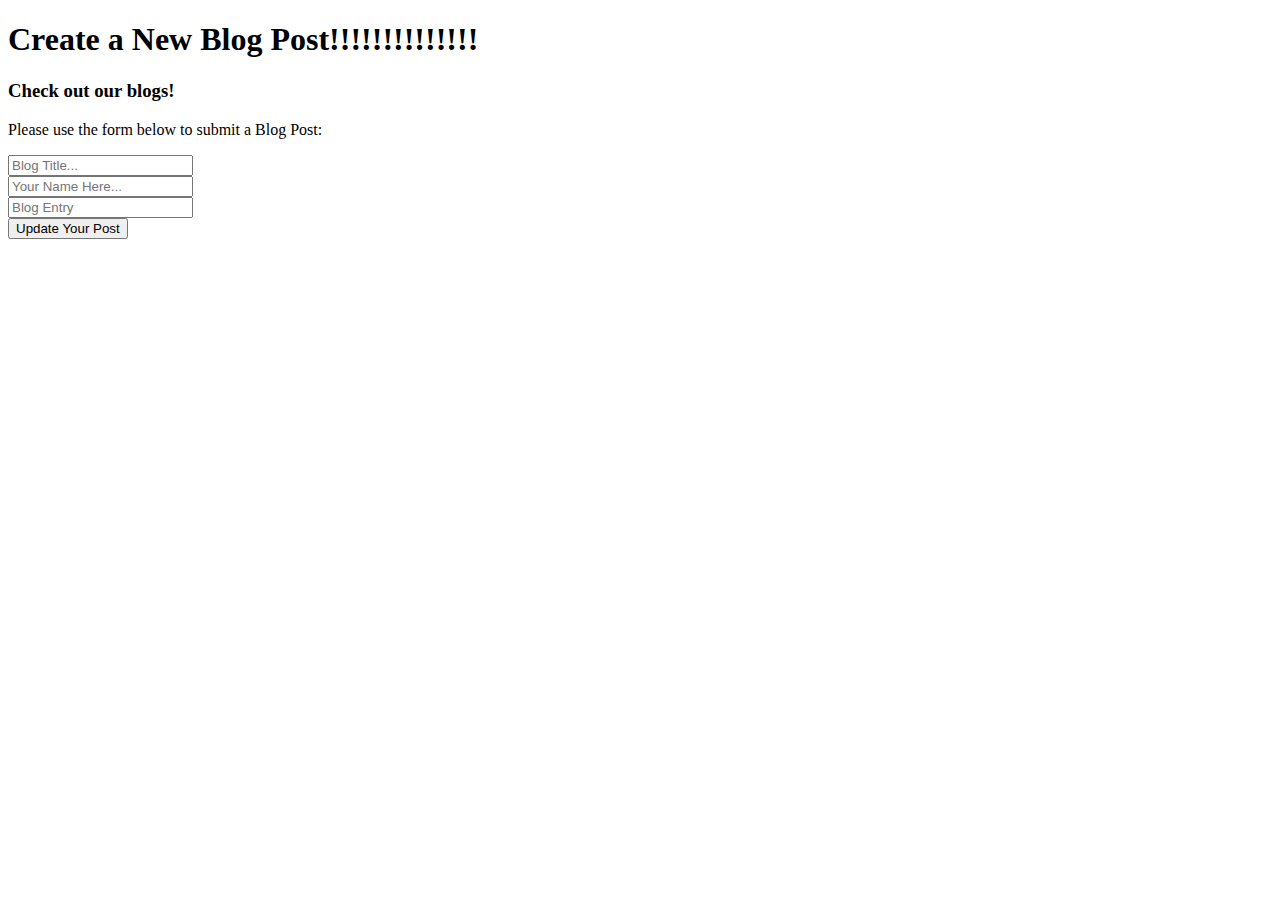
==== src/main/resources/templates/blogpost/edit.html @ 328ea153 "right before cloud foundry" ====
<!DOCTYPE html>
<html xmlns:th="http://www.thymeleaf.org">
<head>
	<title>Create a New Blog</title>
   		<div th:replace="/fragments/styling :: head-style" ></div>
</head>
	<body>
	<div th:replace="fragments/navbar :: navbar" ></div>
        <div class="container">
			<h1>Create a New Blog Post!!!!!!!!!!!!!!</h1>
			<h3>Check out our blogs!</h3>
		    <p>Please use the form below to submit a Blog Post:</p>
		
		 <form action="#" th:action="@{/}" th:object="${blogPost}" method="put" >
		<div class="form-group">
 			<input type="text" class="form-control" placeholder="Blog Title..." th:field="*{title}" />
 		</div>
 		
 		<div class="form-group">
 			<input type="text" class="form-control" placeholder="Your Name Here..." th:field="*{author}" />
 		</div>
 		
 		<div class="form-group">
 			<input type="text" class ="form-control" placeholder="Blog Entry" th:field="*{blogEntry}" />
 		</div>

 		<button class="btn btn-primary">Update Your Post</button>
</form>

</div>

<div th:replace="/fragments/styling :: body-links" ></div>
</body>
</html>
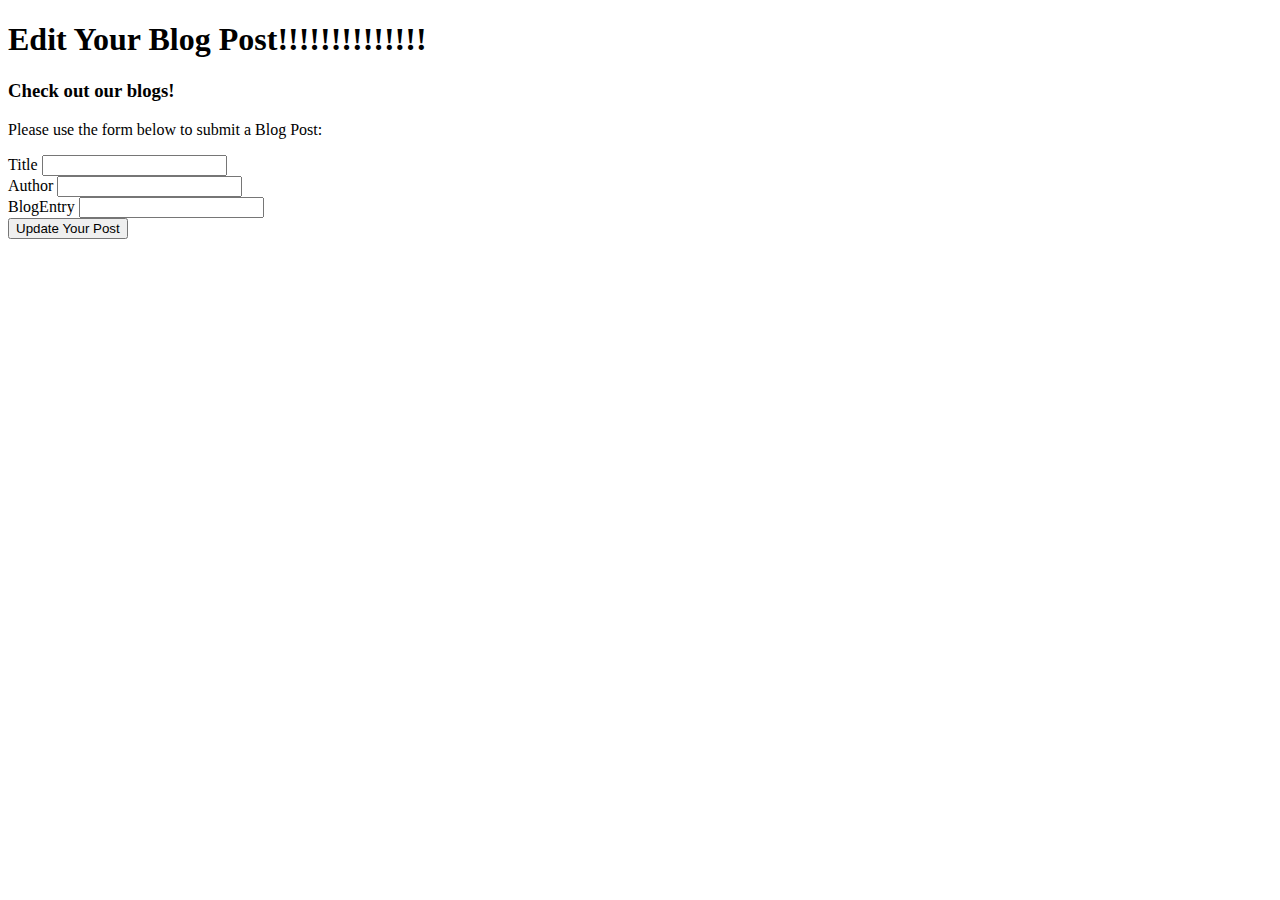
==== commit fa27f5eb: "crud working properly" ====
--- a/src/main/resources/templates/blogpost/edit.html
+++ b/src/main/resources/templates/blogpost/edit.html
@@ -2,30 +2,39 @@
 <html xmlns:th="http://www.thymeleaf.org">
 <head>
 	<title>Create a New Blog</title>
-   		<div th:replace="/fragments/styling :: head-style" ></div>
+   		<meta http-equiv="Content-Type" content="text/html; charset=UTF-8" />
+	    <link href="../../webjars/bootstrap/3.3.7/css/bootstrap.min.css" rel="stylesheet">
+	    <link href="../../css/standard.css" rel="stylesheet">
 </head>
 	<body>
 	<div th:replace="fragments/navbar :: navbar" ></div>
         <div class="container">
-			<h1>Create a New Blog Post!!!!!!!!!!!!!!</h1>
+			<h1>Edit Your Blog Post!!!!!!!!!!!!!!</h1>
 			<h3>Check out our blogs!</h3>
 		    <p>Please use the form below to submit a Blog Post:</p>
 		
-		 <form action="#" th:action="@{/}" th:object="${blogPost}" method="put" >
+		<form th:object="${blogpost}" th:action="@{'/blogpost/edit/{id}' (id=${id})}"  th:method="put" >
+			
 		<div class="form-group">
- 			<input type="text" class="form-control" placeholder="Blog Title..." th:field="*{title}" />
+			<label>Title</label>
+ 			<input type="text" class="form-control"  th:field="*{title}" />
  		</div>
  		
  		<div class="form-group">
- 			<input type="text" class="form-control" placeholder="Your Name Here..." th:field="*{author}" />
+ 			<label>Author</label>
+ 			<input type="text" class="form-control"  th:field="*{author}" />
  		</div>
  		
  		<div class="form-group">
- 			<input type="text" class ="form-control" placeholder="Blog Entry" th:field="*{blogEntry}" />
+ 			<label>BlogEntry</label>
+ 			<input type="text" class ="form-control" textarea rows="4" cols="50" th:field="*{blogEntry}" />
  		</div>
-
- 		<button class="btn btn-primary">Update Your Post</button>
-</form>
+ 		
+ 		<button type="submit" class="btn btn-primary">Update Your Post</button> 	
+ 		
+ 		</form>
+ 		
+ 		
 
 </div>
 
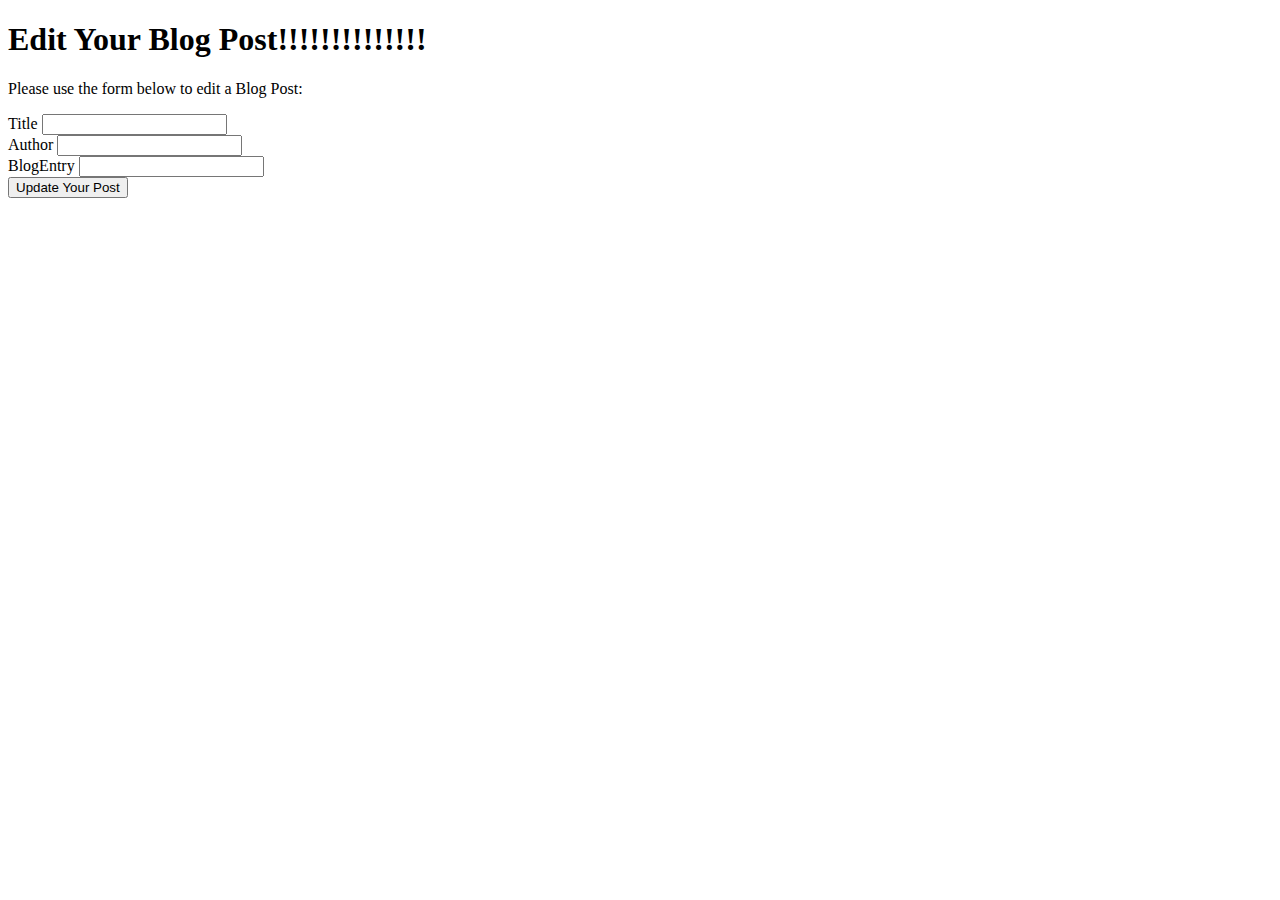
==== commit fda02882: "removed js fragments" ====
--- a/src/main/resources/templates/blogpost/edit.html
+++ b/src/main/resources/templates/blogpost/edit.html
@@ -10,8 +10,8 @@
 	<div th:replace="fragments/navbar :: navbar" ></div>
         <div class="container">
 			<h1>Edit Your Blog Post!!!!!!!!!!!!!!</h1>
-			<h3>Check out our blogs!</h3>
-		    <p>Please use the form below to submit a Blog Post:</p>
+			
+		    <p>Please use the form below to edit a Blog Post:</p>
 		
 		<form th:object="${blogpost}" th:action="@{'/blogpost/edit/{id}' (id=${id})}"  th:method="put" >
 			
@@ -38,6 +38,7 @@
 
 </div>
 
-<div th:replace="/fragments/styling :: body-links" ></div>
+<script src="../../webjars/bootstrap/3.3.7/js/bootstrap.min.js"></script>
+	<script src="../../webjars/jquery/1.9.1/jquery.min.js"></script>
 </body>
 </html>